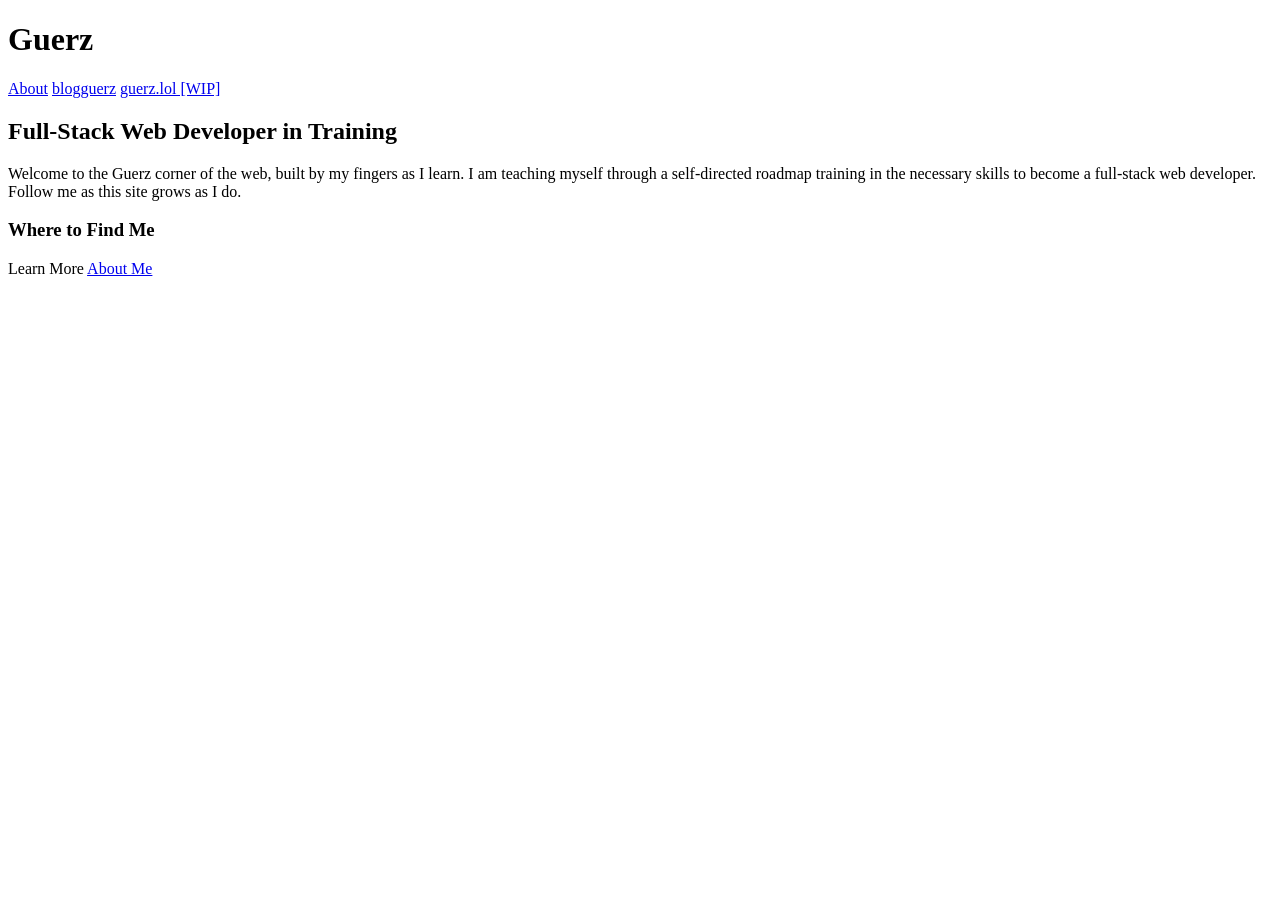
==== index.html @ ffff88af "Initial commit: HTML + CSS portfolio skeleton" ====
<!DOCTYPE html>
<html lang="en">
<head>
    <meta charset="UTF-8">
    <meta name="viewport" content="width=device-width, initial-scale=1.0">
    <title>Guerz</title>
</head>
<body>
    <header>
        <h1>Guerz</h1>
        <nav>
            <a href="about.html">About</a>
            <a href="https://blogguerz.wordpress.com">blogguerz</a>
            <a href="https://guerz.lol">guerz.lol [WIP]</a>
        </nav>
    </header>

<main>
    <h2>Full-Stack Web Developer in Training</h2>
    <p>Welcome to the Guerz corner of the web, built by my fingers as I learn. I am teaching myself through a self-directed roadmap training in the necessary skills to become a full-stack web developer. Follow me as this site grows as I do.</p>
    <section>
        <h3>Where to Find Me</h3>
        <p>Learn More <a href="about.html">About Me</a></p>
    </section>
</main>
</body>
</html>
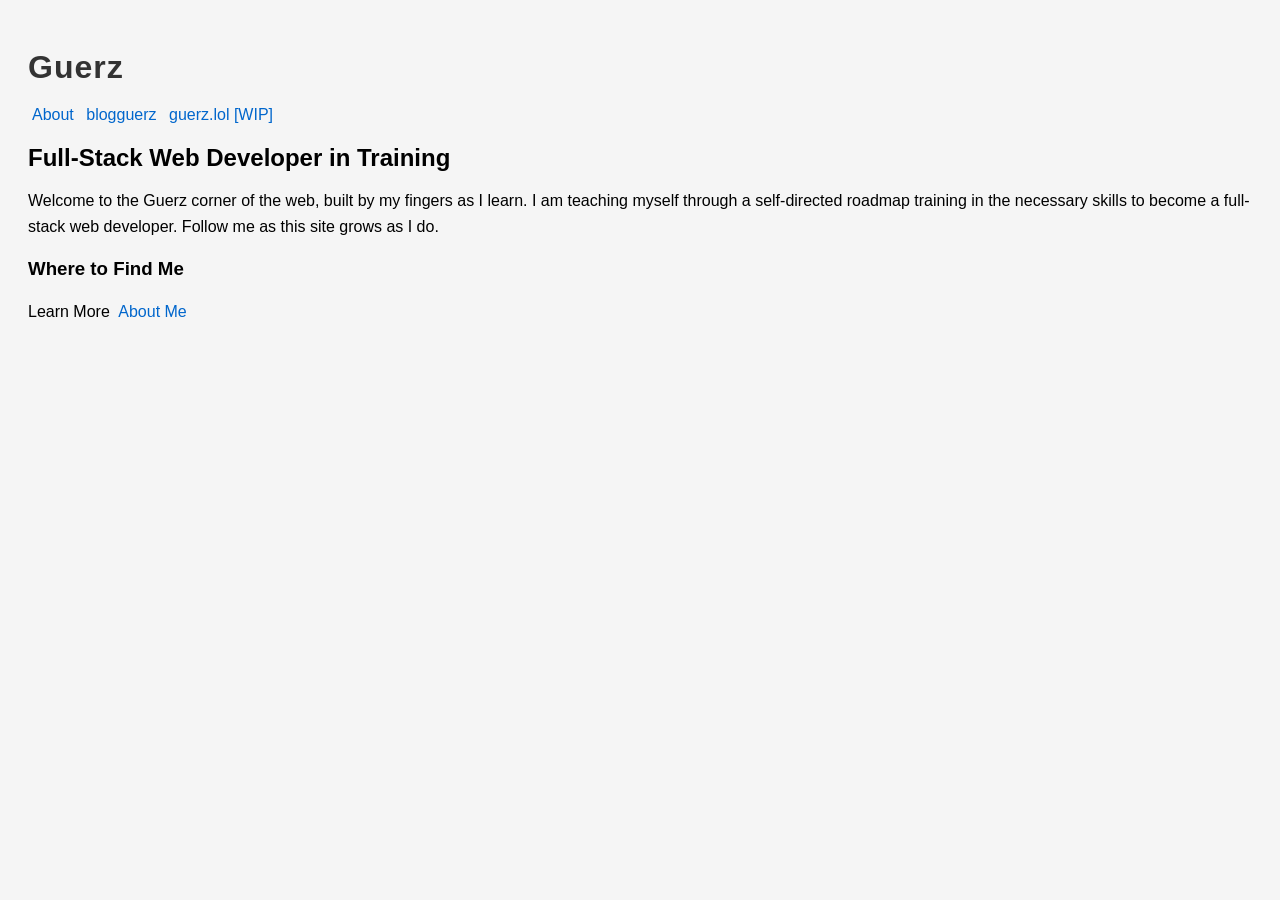
==== commit fc873071: "link stylesheet to home page" ====
--- a/index.html
+++ b/index.html
@@ -4,6 +4,7 @@
     <meta charset="UTF-8">
     <meta name="viewport" content="width=device-width, initial-scale=1.0">
     <title>Guerz</title>
+    <link rel="stylesheet" href="css/styles.css">
 </head>
 <body>
     <header>
--- a/css/styles.css
+++ b/css/styles.css
@@ -0,0 +1,46 @@
+body {
+  background-color: #f5f5f5;
+}
+
+h1 {
+  margin-bottom: 20px;
+  color: #333333;
+}
+
+a {
+  color: #0066cc;
+}
+
+a:hover {
+  color: #004999;
+}
+
+p {
+  line-height: 1.6;
+}
+
+h2 {
+  margin-bottom: 16px;
+}
+
+a {
+  text-decoration: none;
+}
+
+body {
+  padding: 20px;
+}
+
+a {
+  padding: 4px;
+}
+
+h1 {
+  letter-spacing: 1px;
+}
+
+body {
+  font-family: Arial, sans-serif;
+}
+
+
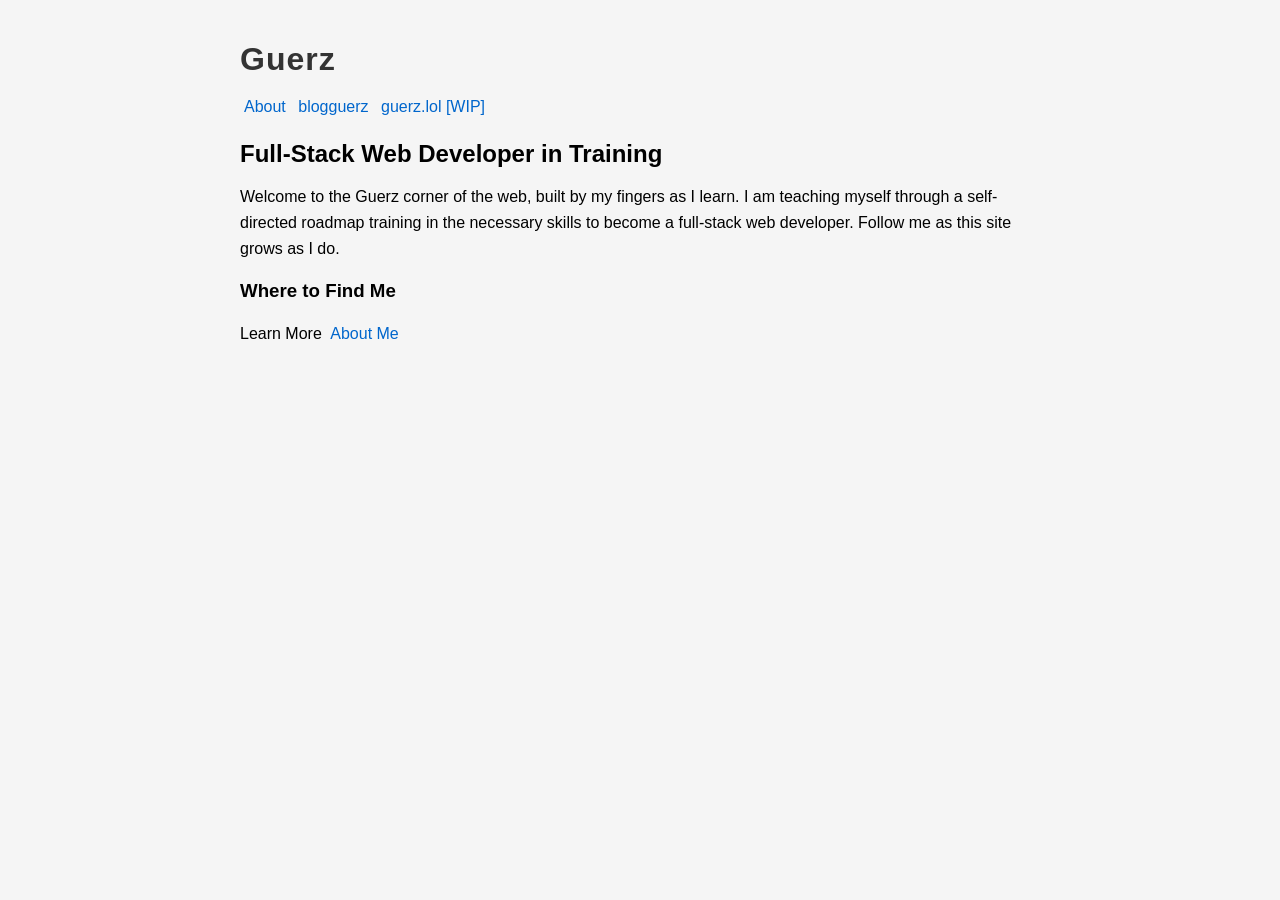
==== commit 1d897fad: "clean up duplicate css rules and link stylesheet" ====
--- a/index.html
+++ b/index.html
@@ -1,28 +1,28 @@
-<!DOCTYPE html>
-<html lang="en">
-<head>
-    <meta charset="UTF-8">
-    <meta name="viewport" content="width=device-width, initial-scale=1.0">
-    <title>Guerz</title>
-    <link rel="stylesheet" href="css/styles.css">
-</head>
-<body>
-    <header>
-        <h1>Guerz</h1>
-        <nav>
-            <a href="about.html">About</a>
-            <a href="https://blogguerz.wordpress.com">blogguerz</a>
-            <a href="https://guerz.lol">guerz.lol [WIP]</a>
-        </nav>
-    </header>
+    <!DOCTYPE html>
+    <html lang="en">
+    <head>
+        <meta charset="UTF-8">
+        <meta name="viewport" content="width=device-width, initial-scale=1.0">
+        <title>Guerz</title>
+        <link rel="stylesheet" href="css/styles.css">
+    </head>
+    <body>
+        <header>
+            <h1>Guerz</h1>
+            <nav>
+                <a href="about.html">About</a>
+                <a href="https://blogguerz.wordpress.com">blogguerz</a>
+                <a href="https://guerz.lol">guerz.lol [WIP]</a>
+            </nav>
+        </header>
 
-<main>
-    <h2>Full-Stack Web Developer in Training</h2>
-    <p>Welcome to the Guerz corner of the web, built by my fingers as I learn. I am teaching myself through a self-directed roadmap training in the necessary skills to become a full-stack web developer. Follow me as this site grows as I do.</p>
-    <section>
-        <h3>Where to Find Me</h3>
-        <p>Learn More <a href="about.html">About Me</a></p>
-    </section>
-</main>
-</body>
-</html>+    <main>
+        <h2>Full-Stack Web Developer in Training</h2>
+        <p>Welcome to the Guerz corner of the web, built by my fingers as I learn. I am teaching myself through a self-directed roadmap training in the necessary skills to become a full-stack web developer. Follow me as this site grows as I do.</p>
+        <section>
+            <h3>Where to Find Me</h3>
+            <p>Learn More <a href="about.html">About Me</a></p>
+        </section>
+    </main>
+    </body>
+    </html>
--- a/css/styles.css
+++ b/css/styles.css
@@ -1,46 +1,39 @@
 body {
   background-color: #f5f5f5;
+  padding: 20px;
+  font-family: Arial, sans-serif;
+  max-width: 800px;
+  margin: 0 auto;
 }
 
 h1 {
   margin-bottom: 20px;
   color: #333333;
+  letter-spacing: 1px;
+}
+
+h2 {
+  margin-bottom: 16px;
+}
+
+p {
+  line-height: 1.6;
 }
 
 a {
   color: #0066cc;
+  text-decoration: none;
+  padding: 4px;
 }
 
 a:hover {
   color: #004999;
 }
 
-p {
-  line-height: 1.6;
+nav {
+  margin-bottom: 24px;
 }
 
-h2 {
-  margin-bottom: 16px;
-}
-
-a {
-  text-decoration: none;
-}
-
-body {
-  padding: 20px;
-}
-
-a {
-  padding: 4px;
-}
-
-h1 {
-  letter-spacing: 1px;
-}
-
-body {
-  font-family: Arial, sans-serif;
-}
-
-
+section {
+  margin-bottom: 32px;
+}
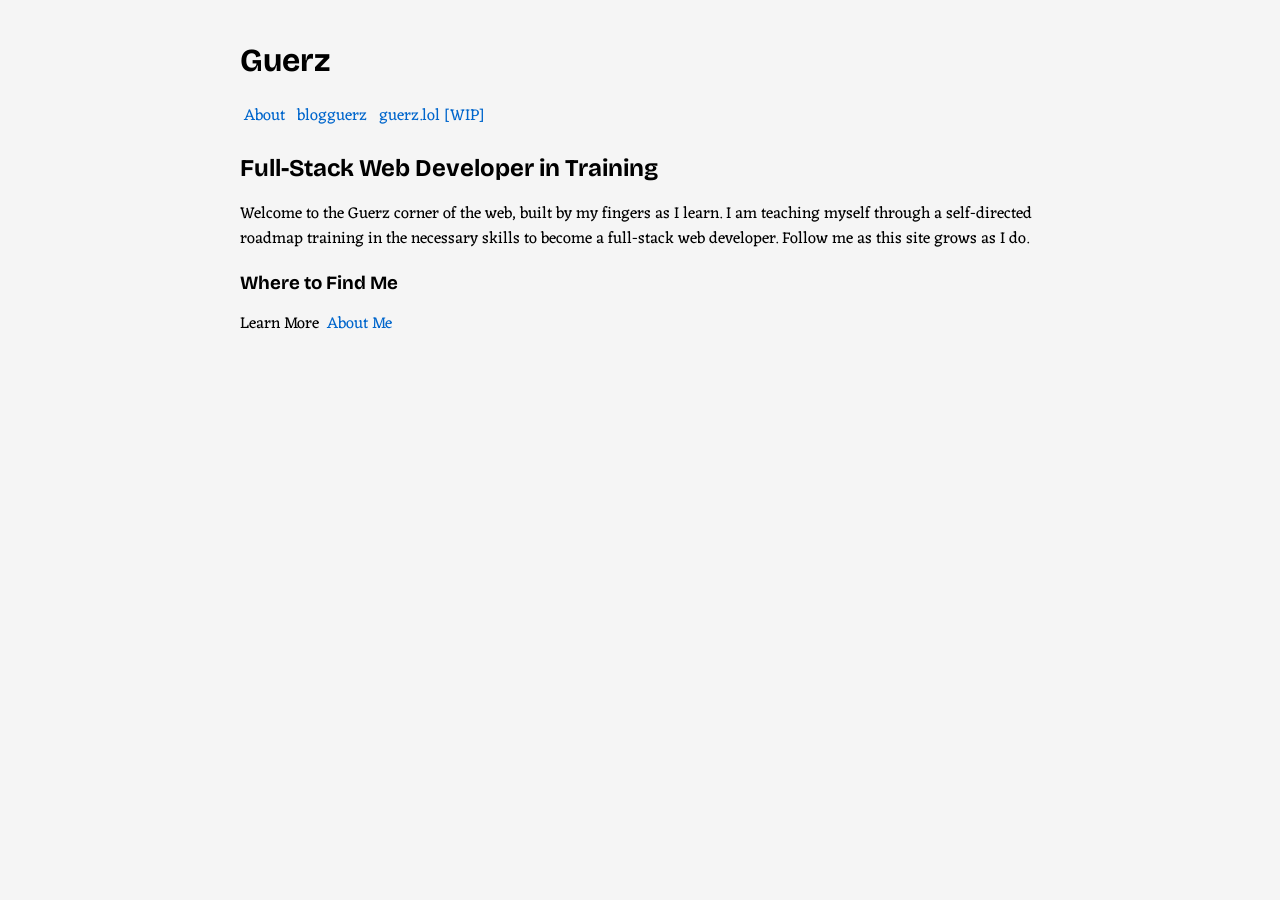
==== commit 894ac050: "add google fonts for headings and body" ====
--- a/index.html
+++ b/index.html
@@ -4,6 +4,9 @@
         <meta charset="UTF-8">
         <meta name="viewport" content="width=device-width, initial-scale=1.0">
         <title>Guerz</title>
+        <link rel="preconnect" href="https://fonts.googleapis.com">
+        <link rel="preconnect" href="https://fonts.gstatic.com" crossorigin>
+        <link href="https://fonts.googleapis.com/css2?family=Bricolage+Grotesque:wght@400;500;700;800&family=Eczar:wght@400;500;600;700&display=swap" rel="stylesheet">
         <link rel="stylesheet" href="css/styles.css">
     </head>
     <body>
--- a/css/styles.css
+++ b/css/styles.css
@@ -1,19 +1,15 @@
 body {
   background-color: #f5f5f5;
   padding: 20px;
-  font-family: Arial, sans-serif;
+  font-family: "Eczar", serif;
   max-width: 800px;
   margin: 0 auto;
 }
 
-h1 {
-  margin-bottom: 20px;
-  color: #333333;
-  letter-spacing: 1px;
-}
-
-h2 {
-  margin-bottom: 16px;
+h1,
+h2,
+h3 {
+  font-family: "Bricolage Grotesque", sans-serif;
 }
 
 p {
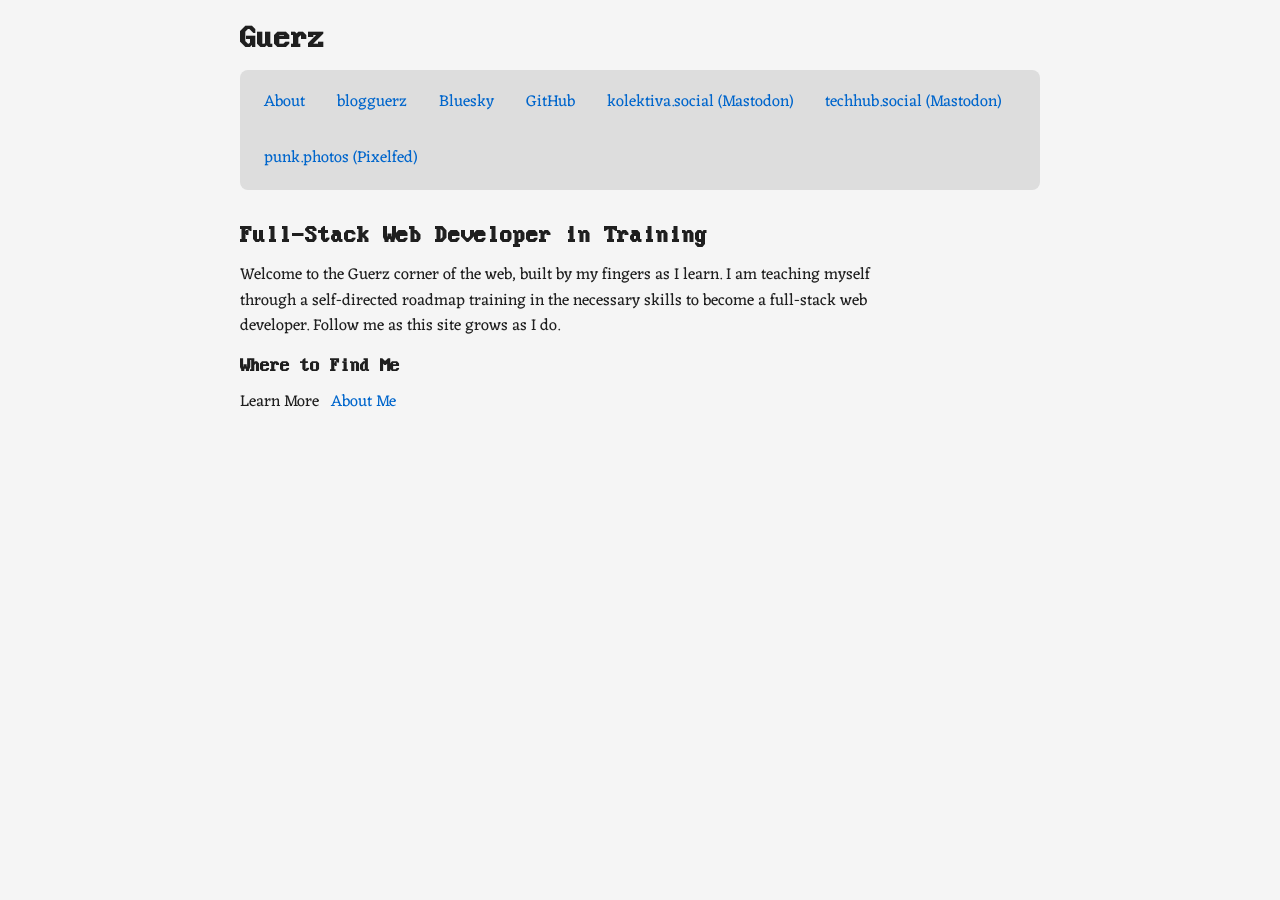
==== commit acd38045: "updates links in index.html" ====
--- a/index.html
+++ b/index.html
@@ -15,7 +15,11 @@
             <nav>
                 <a href="about.html">About</a>
                 <a href="https://blogguerz.wordpress.com">blogguerz</a>
-                <a href="https://guerz.lol">guerz.lol [WIP]</a>
+                <a href="https://guerz.bsky.social">Bluesky</a>
+                <a href="https://github.com/git-guerz">GitHub</a>
+                <a  href="https://kolektiva.social/@guerz">kolektiva.social (Mastodon)</a>
+                <a href="https://techhub.social/@Guerz">techhub.social (Mastodon)</a>
+                <a href="https://punk.photos/Guerz">punk.photos (Pixelfed)</a>
             </nav>
         </header>
 
--- a/css/styles.css
+++ b/css/styles.css
@@ -1,35 +1,105 @@
+@font-face {
+  font-family: "Nouveau IBM";
+  src: url("../fonts/Nouveau_IBM.ttf") format("truetype");
+}
+
+@font-face {
+  font-family: "Eczar";
+  src: url("../fonts/Eczar-Regular.ttf") format("truetype");
+}
+
+:root {
+  --color-bg: #f5f5f5;
+  --color-surface: #dddddd;
+  --color-text: #1f1f1f;
+  --color-link: #0066cc;
+  --color-link-hover: #004999;
+
+  --space-1: 6px;
+  --space-2: 8px;
+  --space-3: 12px;
+  --space-4: 16px;
+  --space-5: 20px;
+  --space-6: 24px;
+  --space-7: 32px;
+  --space-8: 48px;
+
+  --radius-sm: 8px;
+
+  --font-heading: "Nouveau IBM", monospace;
+  --font-body: "Eczar", Georgia, "Times New Roman", serif;
+
+  --content-width: 800px;
+  --line-height-body: 1.6;
+  --line-height-heading: 1.2;
+}
+
+* {
+  box-sizing: border-box;
+}
+
 body {
-  background-color: #f5f5f5;
-  padding: 20px;
-  font-family: "Eczar", serif;
-  max-width: 800px;
+  background-color: var(--color-bg);
+  color: var(--color-text);
+  font-family: var(--font-body);
+  margin: 0;
+  padding: var(--space-5);
+}
+
+header,
+main {
+  max-width: var(--content-width);
   margin: 0 auto;
+}
+
+header {
+  margin-bottom: var(--space-7);
 }
 
 h1,
 h2,
 h3 {
-  font-family: "Bricolage Grotesque", sans-serif;
+  font-family: var(--font-heading);
+  line-height: var(--line-height-heading);
+  margin-top: 0;
+}
+
+h1 {
+  margin-bottom: var(--space-3);
+}
+
+h2,
+h3 {
+  margin-bottom: var(--space-3);
 }
 
 p {
-  line-height: 1.6;
+  line-height: var(--line-height-body);
+  margin-top: 0;
+  margin-bottom: var(--space-4);
+  max-width: 70ch;
 }
 
 a {
-  color: #0066cc;
+  color: var(--color-link);
   text-decoration: none;
-  padding: 4px;
+  padding: var(--space-1) var(--space-2);
 }
 
 a:hover {
-  color: #004999;
+  color: var(--color-link-hover);
 }
 
 nav {
-  margin-bottom: 24px;
+  display: flex;
+  flex-wrap: wrap;
+  gap: var(--space-4);
+  padding: var(--space-3) var(--space-4);
+  margin-bottom: var(--space-6);
+  background-color: var(--color-surface);
+  border-radius: var(--radius-sm);
 }
 
 section {
-  margin-bottom: 32px;
+  margin-bottom: var(--space-8);
 }
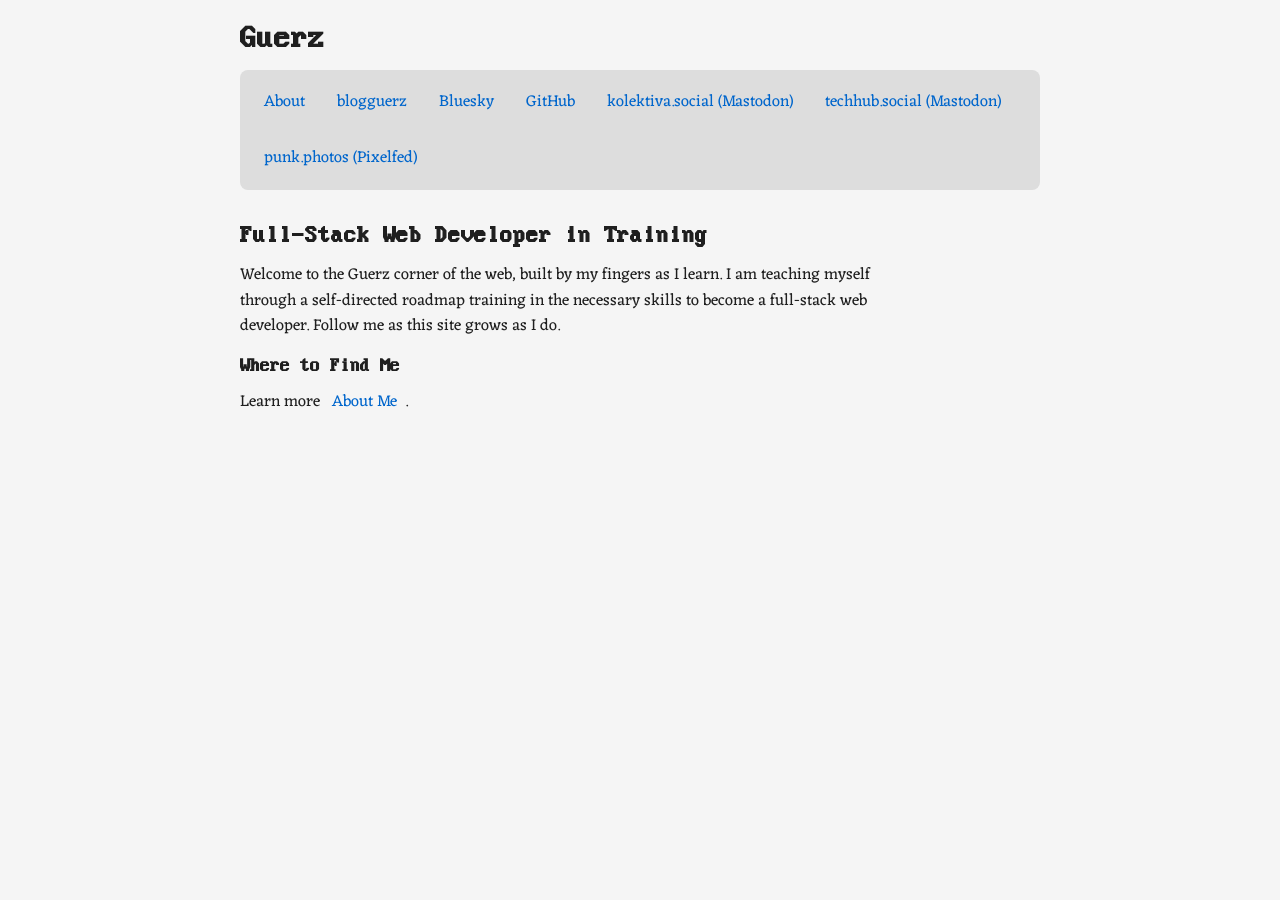
==== commit 3a36565b: "restore homepage nav and external links" ====
--- a/index.html
+++ b/index.html
@@ -1,35 +1,37 @@
-    <!DOCTYPE html>
-    <html lang="en">
-    <head>
-        <meta charset="UTF-8">
-        <meta name="viewport" content="width=device-width, initial-scale=1.0">
-        <title>Guerz</title>
-        <link rel="preconnect" href="https://fonts.googleapis.com">
-        <link rel="preconnect" href="https://fonts.gstatic.com" crossorigin>
-        <link href="https://fonts.googleapis.com/css2?family=Bricolage+Grotesque:wght@400;500;700;800&family=Eczar:wght@400;500;600;700&display=swap" rel="stylesheet">
-        <link rel="stylesheet" href="css/styles.css">
-    </head>
-    <body>
-        <header>
-            <h1>Guerz</h1>
-            <nav>
-                <a href="about.html">About</a>
-                <a href="https://blogguerz.wordpress.com">blogguerz</a>
-                <a href="https://guerz.bsky.social">Bluesky</a>
-                <a href="https://github.com/git-guerz">GitHub</a>
-                <a  href="https://kolektiva.social/@guerz">kolektiva.social (Mastodon)</a>
-                <a href="https://techhub.social/@Guerz">techhub.social (Mastodon)</a>
-                <a href="https://punk.photos/Guerz">punk.photos (Pixelfed)</a>
-            </nav>
-        </header>
+<!DOCTYPE html>
+<html lang="en">
+<head>
+    <meta charset="UTF-8">
+    <meta name="viewport" content="width=device-width, initial-scale=1.0">
+    <title>Guerz</title>
+    <meta name="fediverse:creator" content="@Guerz@techhub.social">
+    <link rel="preconnect" href="https://fonts.googleapis.com">
+    <link rel="preconnect" href="https://fonts.gstatic.com" crossorigin>
+    <link href="https://fonts.googleapis.com/css2?family=Bricolage+Grotesque:wght@400;500;700;800&family=Eczar:wght@400;500;600;700&display=swap" rel="stylesheet">
+    <link rel="stylesheet" href="css/styles.css">
+</head>
+<body>
+    <header>
+        <h1>Guerz</h1>
+        <nav aria-label="Main navigation">
+            <a href="about.html">About</a>
+            <a href="https://blogguerz.wordpress.com" target="_blank" rel="noopener noreferrer">blogguerz</a>
+            <a href="https://guerz.bsky.social" target="_blank" rel="noopener noreferrer">Bluesky</a>
+            <a href="https://github.com/git-guerz" target="_blank" rel="noopener noreferrer">GitHub</a>
+            <a rel="me" href="https://kolektiva.social/@guerz" target="_blank" rel="noopener noreferrer">kolektiva.social (Mastodon)</a>
+            <a rel="me" href="https://techhub.social/@Guerz" target="_blank" rel="noopener noreferrer">techhub.social (Mastodon)</a>
+            <a href="https://punk.photos/Guerz" target="_blank" rel="noopener noreferrer">punk.photos (Pixelfed)</a>
+        </nav>
+    </header>
 
     <main>
         <h2>Full-Stack Web Developer in Training</h2>
         <p>Welcome to the Guerz corner of the web, built by my fingers as I learn. I am teaching myself through a self-directed roadmap training in the necessary skills to become a full-stack web developer. Follow me as this site grows as I do.</p>
+
         <section>
             <h3>Where to Find Me</h3>
-            <p>Learn More <a href="about.html">About Me</a></p>
+            <p>Learn more <a href="about.html">About Me</a>.</p>
         </section>
     </main>
-    </body>
-    </html>+</body>
+</html>
--- a/css/styles.css
+++ b/css/styles.css
@@ -93,12 +93,14 @@
 nav {
   display: flex;
   flex-wrap: wrap;
+  align-items: center;
+  justify-content: flex-start;
   gap: var(--space-4);
   padding: var(--space-3) var(--space-4);
   margin-bottom: var(--space-6);
   background-color: var(--color-surface);
   border-radius: var(--radius-sm);
-}
+}  
 
 section {
   margin-bottom: var(--space-8);
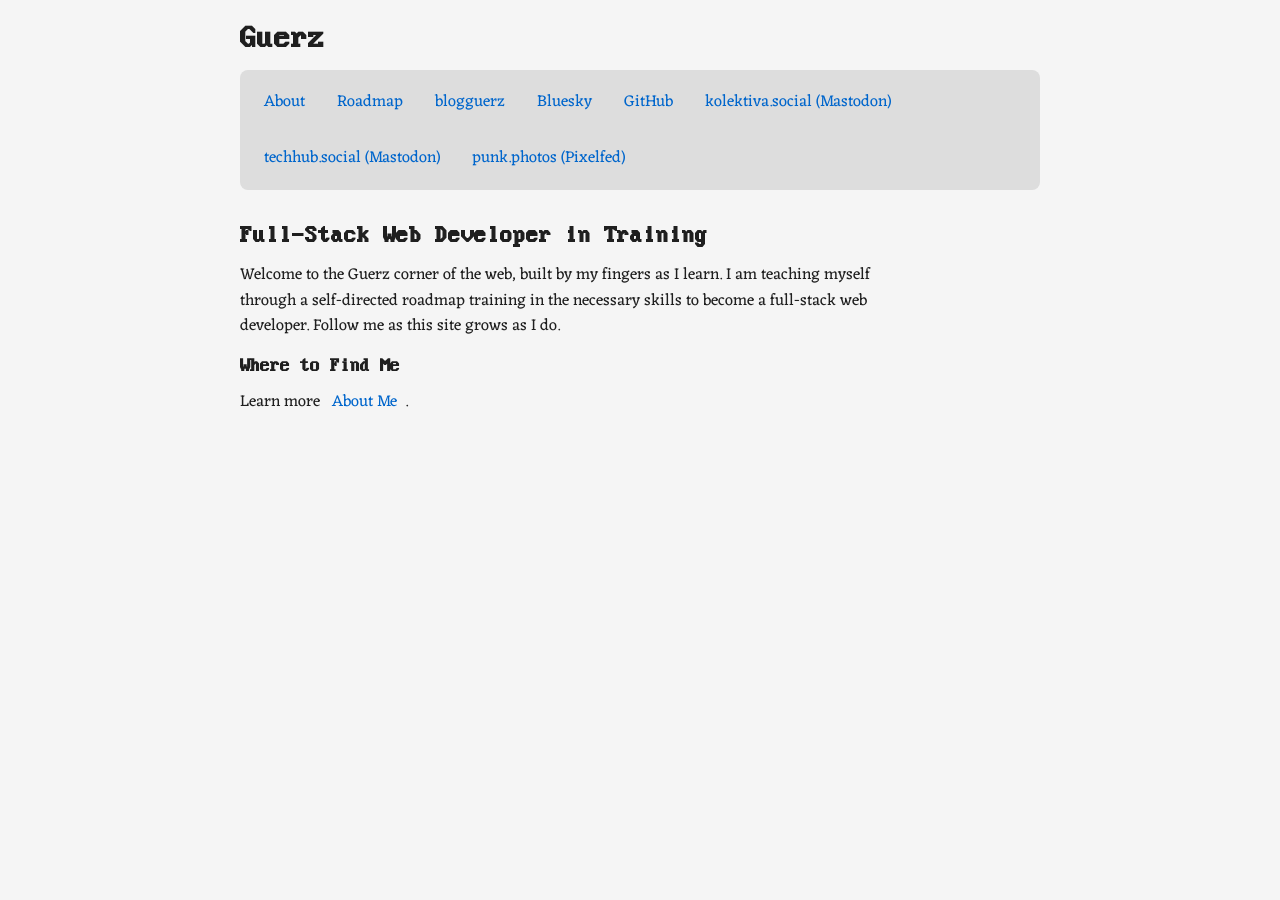
==== commit b3ca4ad4: "Add roadmap page and nav links" ====
--- a/index.html
+++ b/index.html
@@ -15,13 +15,14 @@
         <h1>Guerz</h1>
         <nav aria-label="Main navigation">
             <a href="about.html">About</a>
+            <a href="roadmap.html">Roadmap</a>
             <a href="https://blogguerz.wordpress.com" target="_blank" rel="noopener noreferrer">blogguerz</a>
             <a href="https://guerz.bsky.social" target="_blank" rel="noopener noreferrer">Bluesky</a>
             <a href="https://github.com/git-guerz" target="_blank" rel="noopener noreferrer">GitHub</a>
             <a rel="me" href="https://kolektiva.social/@guerz" target="_blank" rel="noopener noreferrer">kolektiva.social (Mastodon)</a>
             <a rel="me" href="https://techhub.social/@Guerz" target="_blank" rel="noopener noreferrer">techhub.social (Mastodon)</a>
             <a href="https://punk.photos/Guerz" target="_blank" rel="noopener noreferrer">punk.photos (Pixelfed)</a>
-        </nav>
+</nav>
     </header>
 
     <main>
